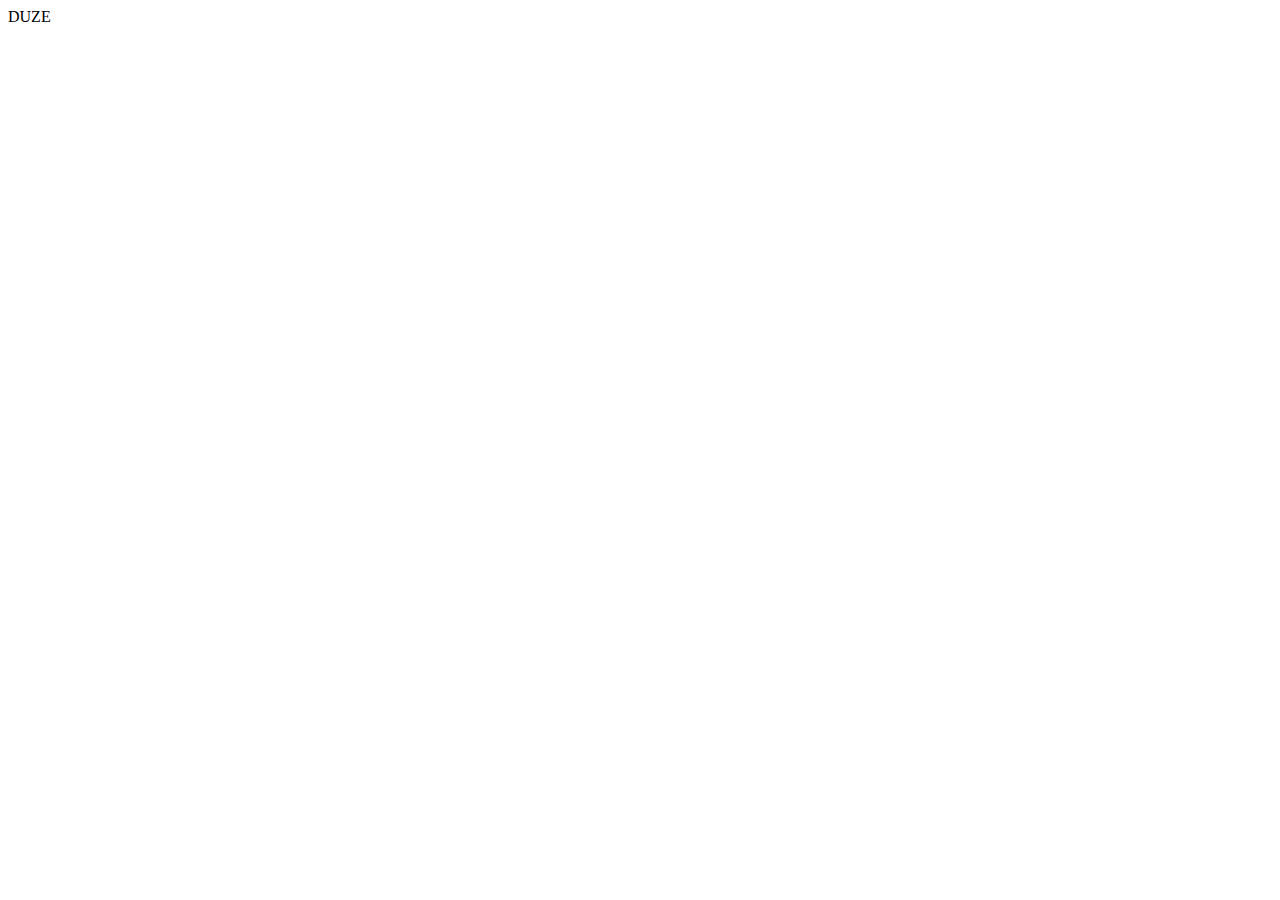
==== docs/main.html @ f1083dab "primeiro commit" ====
<html>

    <head>
        <title>Quem leu é otário </title>
            <link rel="preconnect" href="https://fonts.gstatic.com">
            <link rel = "stylesheet" href = "styles.css">
    </head>

<div class="d">
    DUZE
</div>

</html>
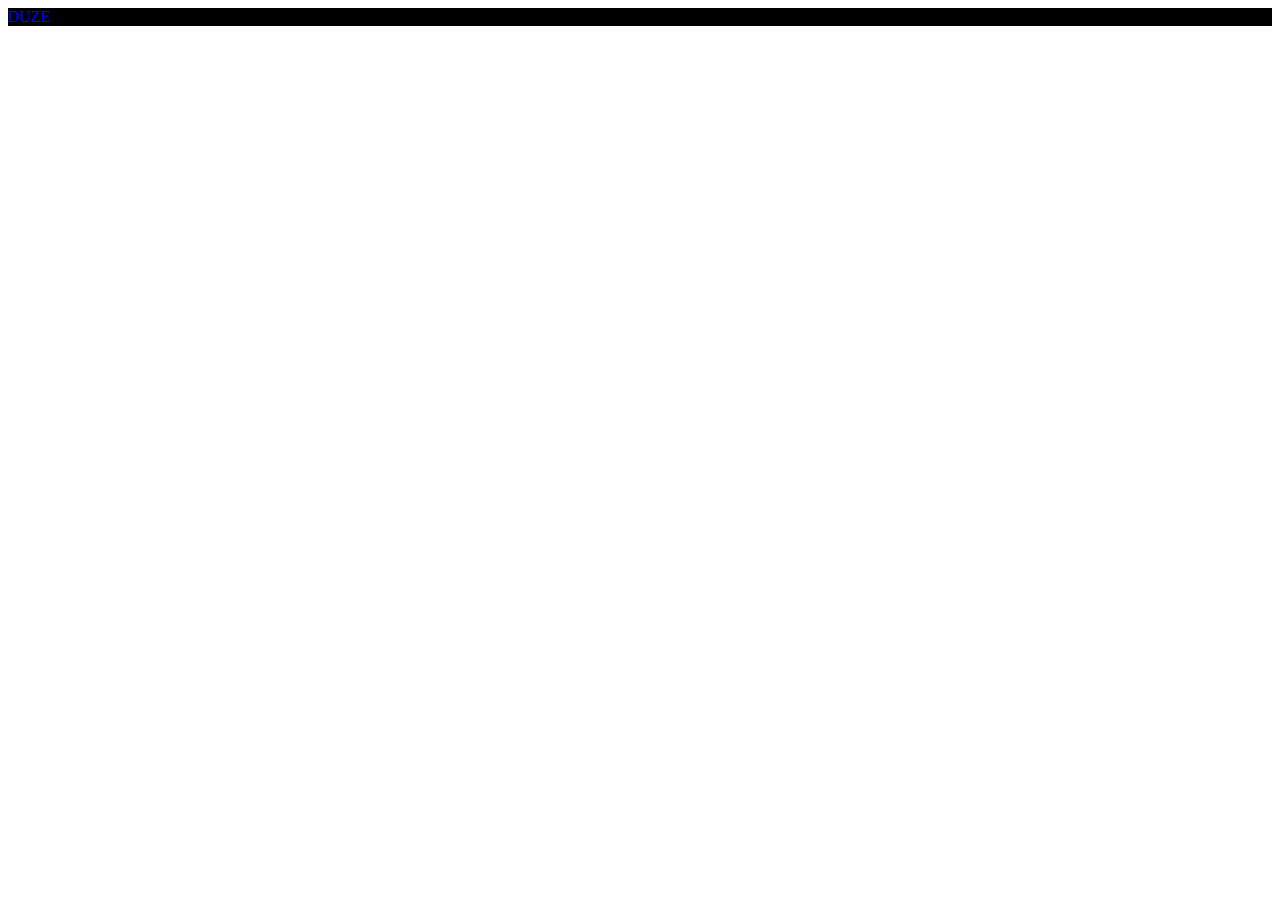
==== commit 323556d6: "novo commit" ====
--- a/docs/main.html
+++ b/docs/main.html
@@ -3,7 +3,7 @@
     <head>
         <title>Quem leu é otário </title>
             <link rel="preconnect" href="https://fonts.gstatic.com">
-            <link rel = "stylesheet" href = "styles.css">
+            <link rel = "stylesheet" href = "style.css">
     </head>
 
 <div class="d">
--- a/docs/style.css
+++ b/docs/style.css
@@ -0,0 +1,4 @@
+.d {
+    color: blue;
+    background-color: black;
+}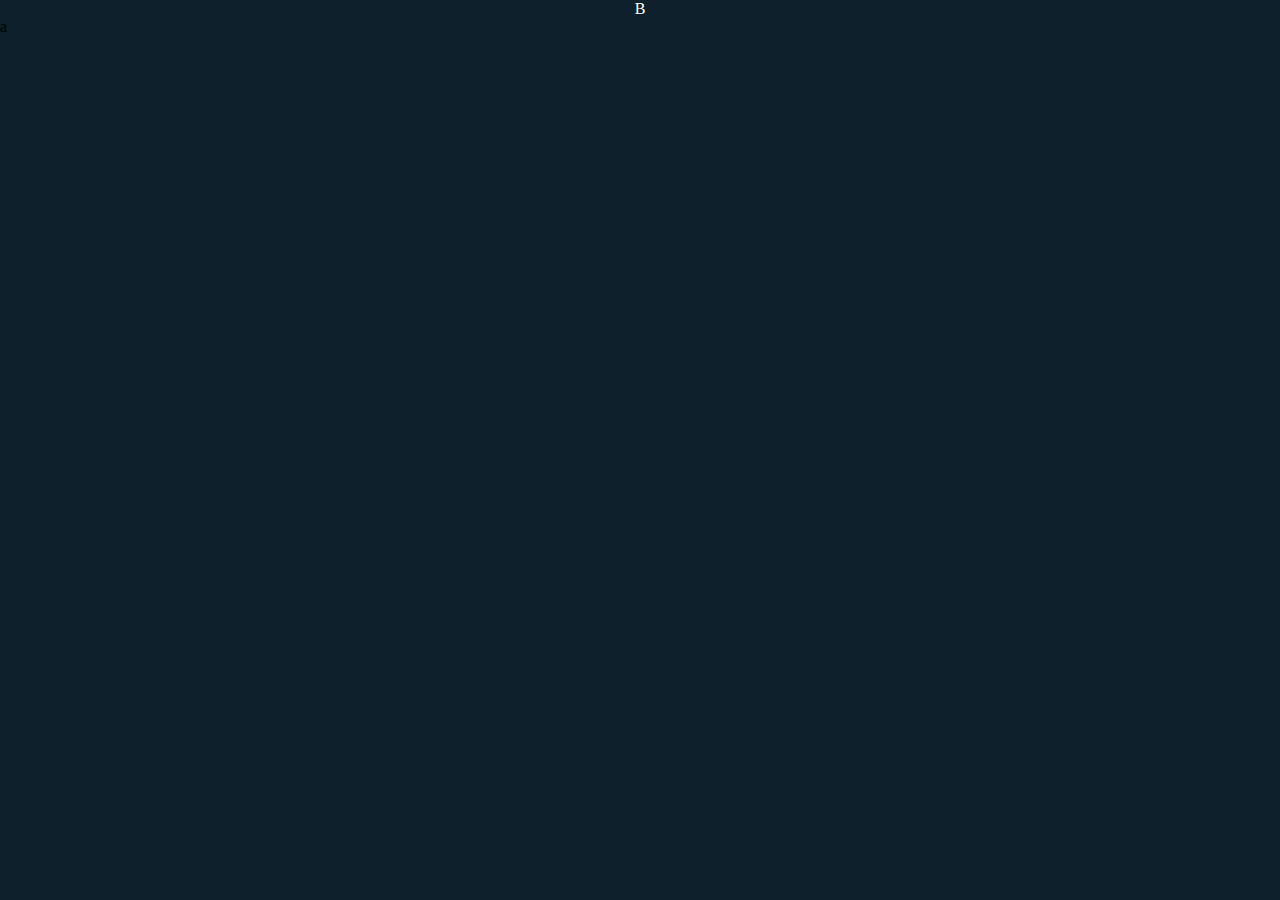
==== commit d83f43c5: "3 commit" ====
--- a/docs/main.html
+++ b/docs/main.html
@@ -6,8 +6,12 @@
             <link rel = "stylesheet" href = "style.css">
     </head>
 
-<div class="d">
-    DUZE
-</div>
+<header>
+    B
+</header>
+
+<body>
+a    
+</body>
 
 </html>--- a/docs/style.css
+++ b/docs/style.css
@@ -1,4 +1,18 @@
-.d {
-    color: blue;
-    background-color: black;
+:root {
+    --color1: #0D202B
+}
+
+* {
+    padding: 0;
+    border: 0 ;
+    margin: 0;
+}
+
+header {
+    text-align: center;
+    color: white;
+}
+
+body {
+    background-color: var(--color1);
 }